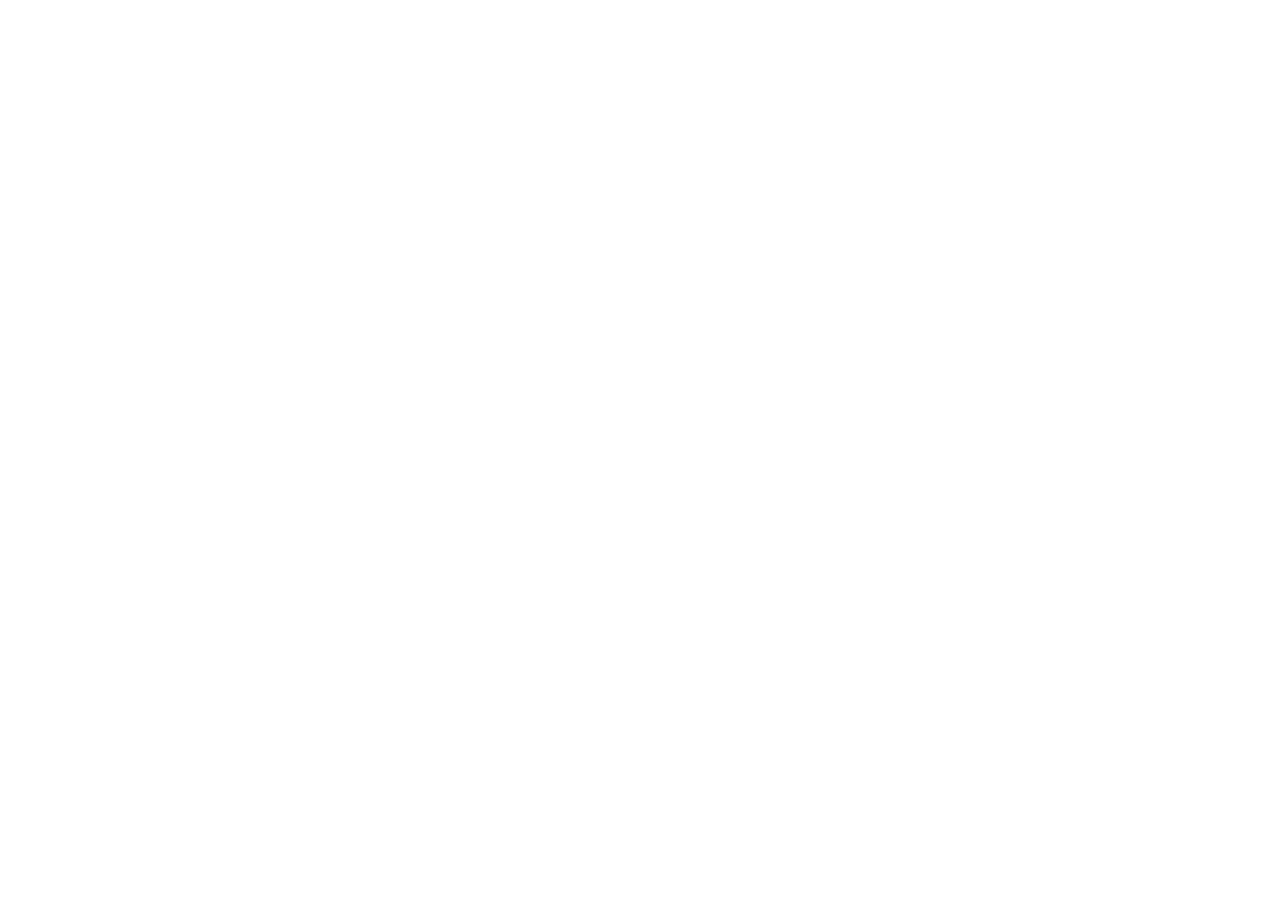
==== assignment/potentia/index.html @ 8a0f3351 "add potentia" ====
<!DOCTYPE html><html><head><meta charset="utf-8"><meta http-equiv="X-UA-Compatible" content="IE=edge"><meta http-equiv="Cache-Control" content="no-cache"><meta name="viewport" content="width=device-width,initial-scale=1,shrink-to-fit=no"><title>Potentia Assignment</title><link rel="icon" href="/favicon.ico?408924767885eb856ddc"><link href="/index.css?408924767885eb856ddc" rel="stylesheet"></head><body><noscript>Oops, there may be something wrong. Please make sure JavaScript is enabled.</noscript><div id="main"></div><script src="/index.js?408924767885eb856ddc"></script></body></html>
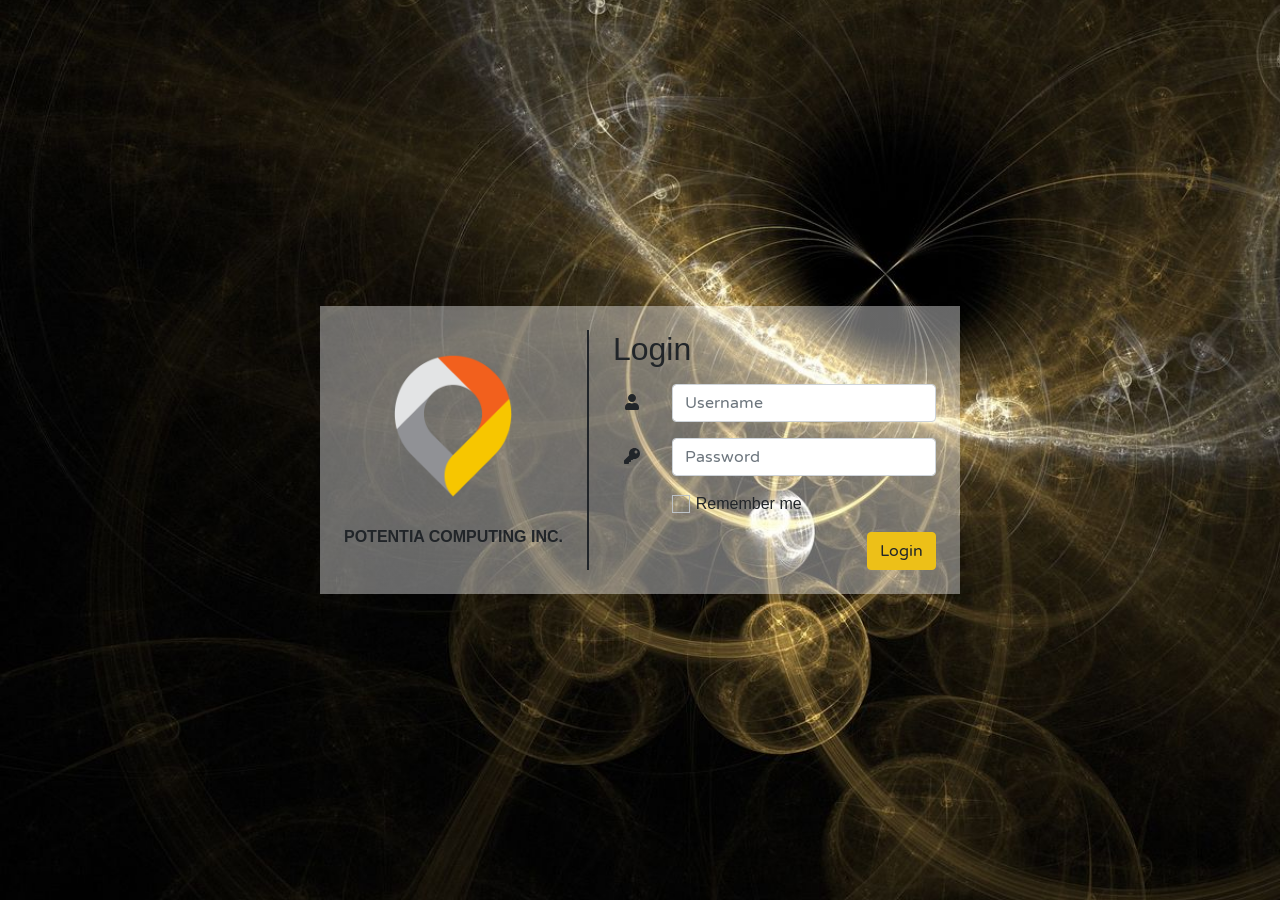
==== commit 34462793: "update ikala and potentia" ====
--- a/assignment/potentia/index.html
+++ b/assignment/potentia/index.html
@@ -1 +1 @@
-<!DOCTYPE html><html><head><meta charset="utf-8"><meta http-equiv="X-UA-Compatible" content="IE=edge"><meta http-equiv="Cache-Control" content="no-cache"><meta name="viewport" content="width=device-width,initial-scale=1,shrink-to-fit=no"><title>Potentia Assignment</title><link rel="icon" href="/favicon.ico?408924767885eb856ddc"><link href="/index.css?408924767885eb856ddc" rel="stylesheet"></head><body><noscript>Oops, there may be something wrong. Please make sure JavaScript is enabled.</noscript><div id="main"></div><script src="/index.js?408924767885eb856ddc"></script></body></html>+<!DOCTYPE html><html><head><meta charset="utf-8"><meta http-equiv="X-UA-Compatible" content="IE=edge"><meta http-equiv="Cache-Control" content="no-cache"><meta name="viewport" content="width=device-width,initial-scale=1,shrink-to-fit=no"><title>Potentia Assignment</title><link rel="icon" href="/assignment/potentia/favicon.ico?a272f0bb89de55bda95f"><link href="/assignment/potentia/index.css?a272f0bb89de55bda95f" rel="stylesheet"></head><body><noscript>Oops, there may be something wrong. Please make sure JavaScript is enabled.</noscript><div id="main"></div><script src="/assignment/potentia/index.js?a272f0bb89de55bda95f"></script></body></html>
